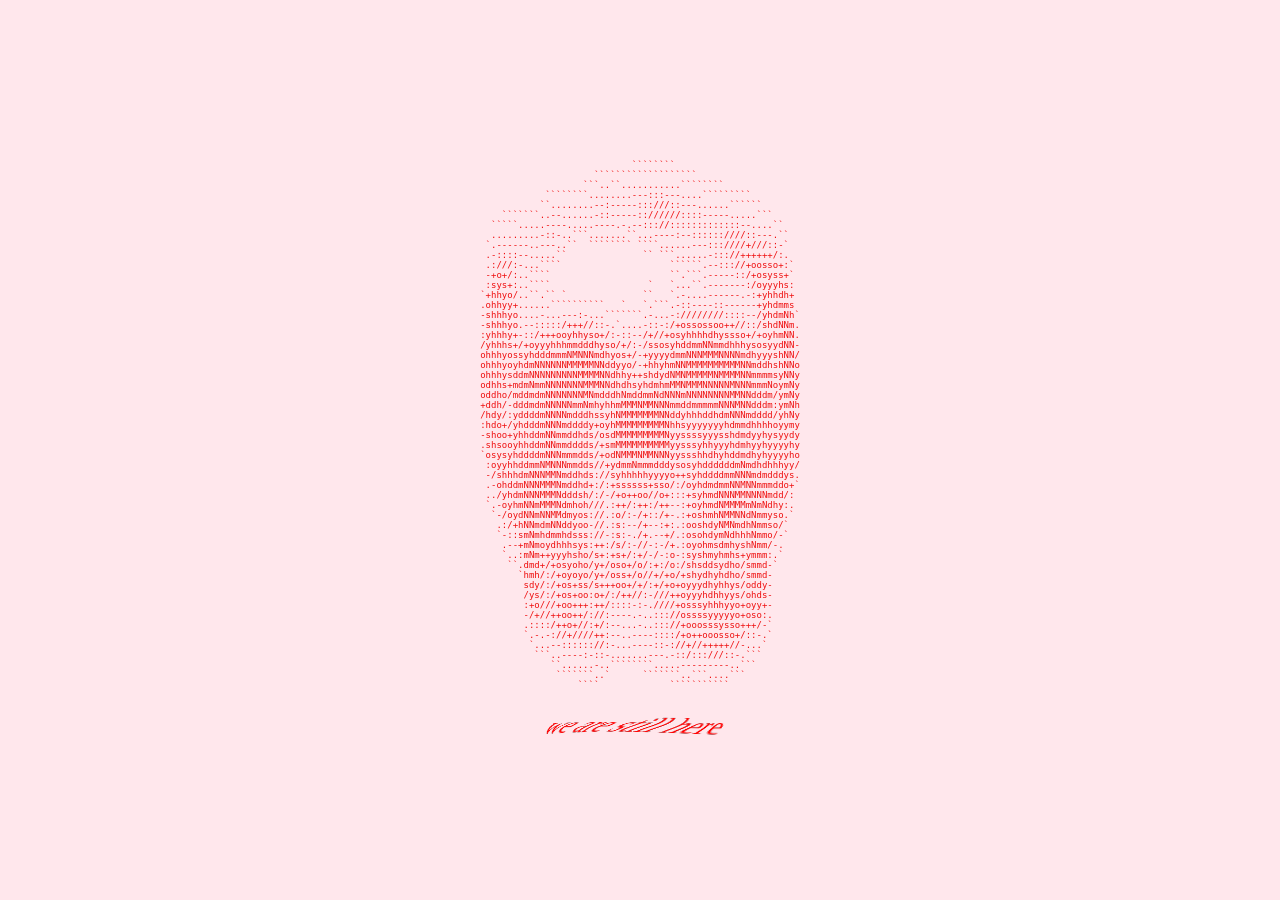
==== index.html @ b6baef85 "Add Blotter.js and distornion effect" ====
<html lang="en">
<head>
  <meta charset="UTF-8">
  <meta name="viewport" content="width=device-width, initial-scale=1">
  <link rel="stylesheet" href="css/main.css">
  <title>Cvpio Dissolvi</title>
</head>
<body>
  <main>  
  <pre>
                            ````````                       
                     ```````````````````                   
                   ```..``...........````````              
            ````````........---:::---....`````````         
           ``........--:-----:::///::---......``````       
    ```````..--......-::-----:://////::::-----.....```     
  `````.....----.....----.-.--::://:::::::::::::--....``   
  .........-::-..```.......``...----:--::::::////::---.``  
 `.------..---..``  ```````` ````......---:::////+///::-`  
 .-::::--.....``              `` ```......-::://++++++/:.  
 .:///:-...````                    ``````.--::://+oosso+:` 
 -+o+/:..````                      ``.```.-----::/+osyss+` 
 :sys+:..````                  `   `...``.-------:/oyyyhs: 
`+hhyo/..``.`` `              ``   `.-....------.-:+yhhdh+ 
.ohhyy+......``````````   `   `.```.-::----::------+yhdmms 
-shhhyo....-...---:-...```````.-...-:////////::::--/yhdmNh`
-shhhyo.--:::::/+++//::-.`....-::-:/+ossossoo++//::/shdNNm.
:yhhhy+-::/+++ooyhhyso+/:-::--/+//+osyhhhhdhyssso+/+oyhmNN.
/yhhhs+/+oyyyhhhmmdddhyso/+/:-/ssosyhddmmNNmmdhhhysosyydNN-
ohhhyossyhdddmmmNMNNNmdhyos+/-+yyyydmmNNNMMMNNNNmdhyyyshNN/
ohhhyoyhdmNNNNNNMMMMMNNddyyo/-+hhyhmNNMMMMMMMMMMNNmddhshNNo
ohhhysddmNNNNNNNNNMMMMNNdhhy++shdydNMNMMMMMNMMMMNNmmmmsyNNy
odhhs+mdmNmmNNNNNNNMMMNNdhdhsyhdmhmMMNMMMNNNNNMNNNmmmNoymNy
oddho/mddmdmNNNNNNNMNmdddhNmddmmNdNNNmNNNNNNNNMMNNdddm/ymNy
+ddh/-dddmdmNNNNNmmNmhyhhmMMMNMMNNNmmddmmmmmNNNMNNdddm:ymNh
/hdy/:yddddmNNNNmdddhssyhNMMMMMMMNNddyhhhddhdmNNNmdddd/yhNy
:hdo+/yhdddmNNNmddddy+oyhMMMMMMMMMNhhsyyyyyyyhdmmdhhhhoyymy
-shoo+yhhddmNNmmddhds/osdMMMMMMMMMNyyssssyyysshdmdyyhysyydy
.shsooyhhddmNNmmdddds/+smMMMMMMMMMMyysssyhhyyyhdmhyyhyyyyhy
`osysyhddddmNNNmmmdds/+odNMMMNMMNNNyyssshhdhyhddmdhyhyyyyho
 :oyyhhddmmNMNNNmmdds//+ydmmNmmmdddysosyhddddddmNmdhdhhhyy/
 -/shhhdmNNNMMNmddhds://syhhhhhyyyyo++syhddddmmNNNmdmdddys.
 .-ohddmNNNMMMNmddhd+:/:+ssssss+sso/:/oyhdmdmmNNMNNmmmddo+`
 ../yhdmNNNMMMNdddsh/:/-/+o++oo//o+:::+syhmdNNNMMNNNNmdd/: 
 `.-oyhmNNmMMMNdmhoh///.:++/:++:/++--:+oyhmdNMMMMmNmNdhy:. 
  `-/oydNNmNNMMdmyos://.:o/:-/+::/+-.:+oshmhNMMNNdNmmyso.` 
   .:/+hNNmdmNNddyoo-//.:s:--/+--:+:.:ooshdyNMNmdhNmmso/`  
   `-::smNmhdmmhdsss://-:s:-./+.--+/.:osohdymNdhhhNmmo/-`  
    .--+mNmoydhhhsys:++:/s/:-//-:-/+.:oyohmsdmhyshNmm/-.   
    `..:mNm++yyyhsho/s+:+s+/:+/-/-:o-:syshmyhmhs+ymmm:.`   
     ``.dmd+/+osyoho/y+/oso+/o/:+:/o:/shsddsydho/smmd-`    
       `hmh/:/+oyoyo/y+/oss+/o//+/+o/+shydhyhdho/smmd-     
        sdy/:/+os+ss/s+++oo+/+/:+/+o+oyyydhyhhys/oddy-     
        /ys/:/+os+oo:o+/:/++//:-///++oyyyhdhhyys/ohds-     
        :+o///+oo+++:++/::::-:-.////+osssyhhhyyo+oyy+-     
        -/+//++oo++/://:----.-..::://ossssyyyyyo+oso:.     
        .::::/++o+//:+/:--...-..::://+ooosssysso+++/-`     
        `.-.-://+////++:--..----::::/+o++ooosso+/::-.`     
         `...--:::::://:-...----::-://+//+++++//-...`      
          ```..----:-::-.......---.-::/:::///::-.```       
             ``......-..````````.....---------..```        
              ```````..`      ```````..```....```          
                  ````             ```````````   
  </pre>
  <div id="distortion-text"></div>
  <script src="js/blotter.min.js"></script>
  <script src="js/liquidDistortMaterial.js"></script>
  <script src="js/index.js"></script>
  </main>
</body>
</html>
---- css/main.css ----
:root {
  --вакуум: #151515;
  --зажигать: #656565;

  --розовый: #ffe7ec;
  --кровь: #ef0f0f;
}

html, body {
  margin: 0;
  padding: 0;
  box-sizing: border-box;
  font-size: 9px;
  background-color: var(--розовый);
  color: var(--кровь);
  -webkit-font-smoothing: antialiased;
  font-smoothing: antialiased;
}

*, *:before, *:after {
  box-sizing: inherit;
}

main {
  height: 100vh;
  display: flex;
  align-items: center;
  justify-content: center;
  flex-direction: column;
}

/* 

.marquee {
  width: 450px;
  line-height: 25px;
  background-color: var(--кровь);
  color: var(--розовый);
  color: red;
  white-space: nowrap;
  overflow: hidden;
  box-sizing: border-box;
}

.marquee p {
  display: inline-block;
  padding-left: 100%;
  animation: marquee 20s linear infinite;
  font-size: 12px;
  letter-spacing: 1.12rem;
}

@keyframes marquee {
  0%   { transform: translate(0, 0); }
  100% { transform: translate(-100%, 0); }
}

 */
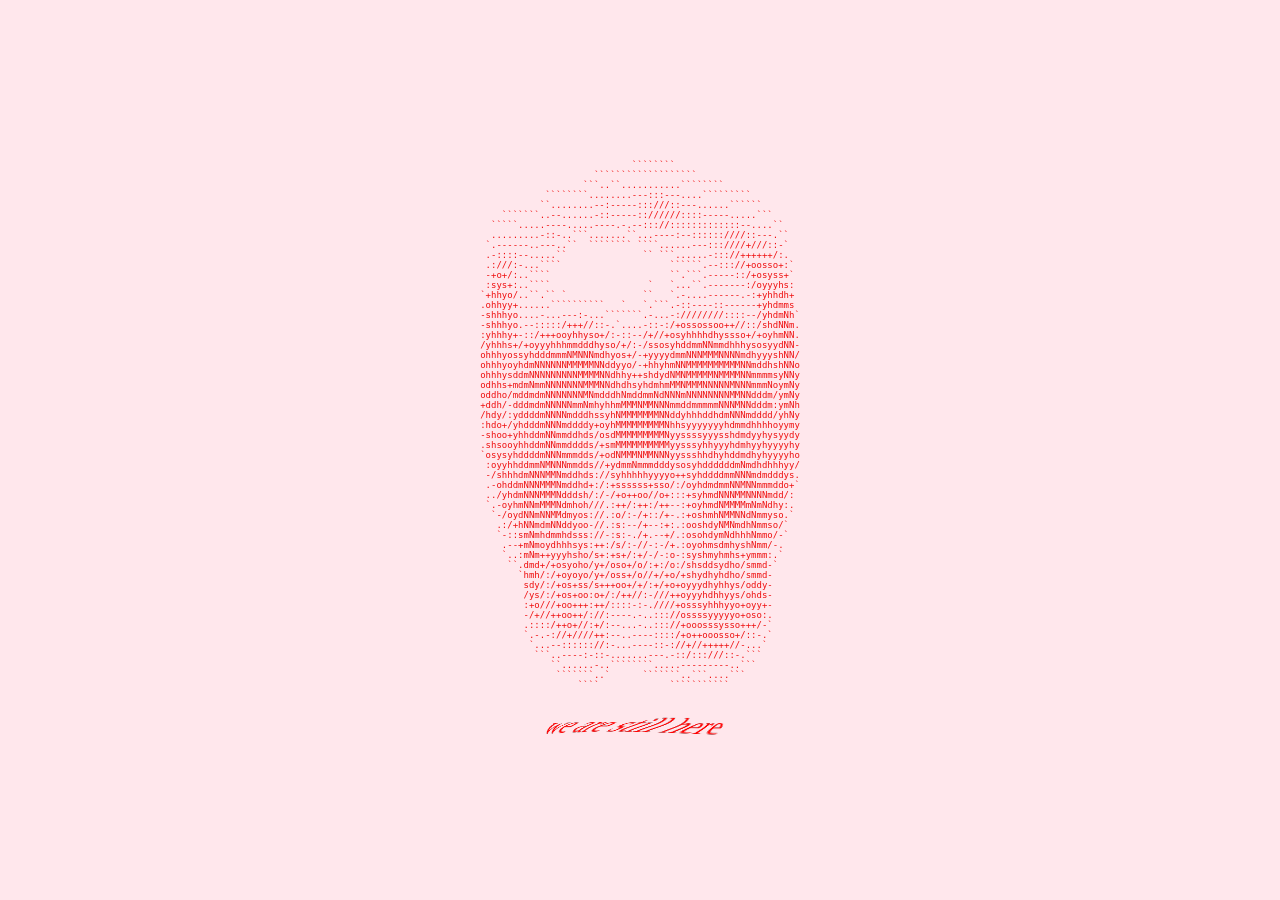
==== commit 71fb71a2: "Favicon added" ====
--- a/index.html
+++ b/index.html
@@ -2,6 +2,7 @@
 <head>
   <meta charset="UTF-8">
   <meta name="viewport" content="width=device-width, initial-scale=1">
+  <link rel="shortcut icon" type="image/x-icon" href="favicon.ico">
   <link rel="stylesheet" href="css/main.css">
   <title>Cvpio Dissolvi</title>
 </head>
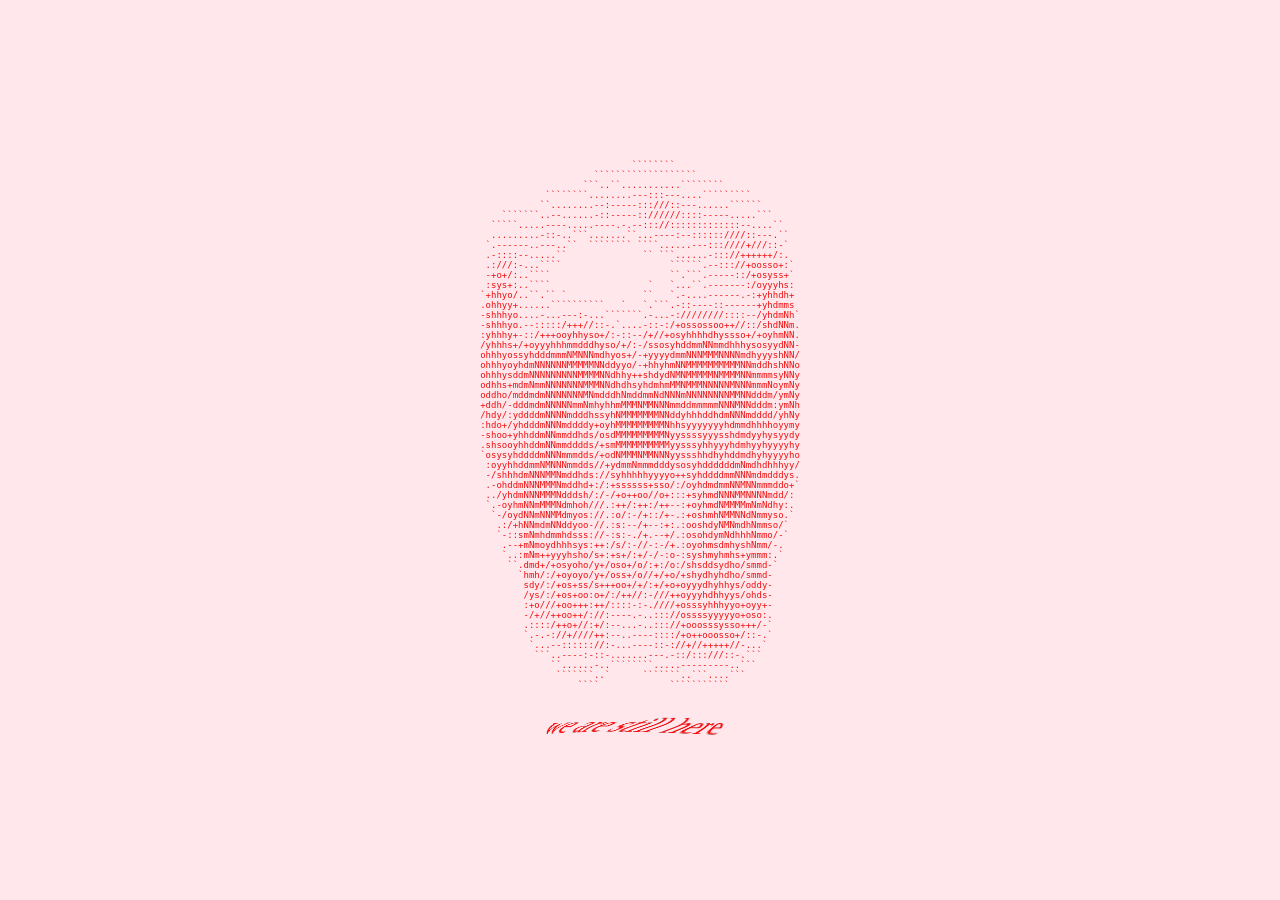
==== commit 2869beb7: "Fix favicon+" ====
--- a/index.html
+++ b/index.html
@@ -2,7 +2,7 @@
 <head>
   <meta charset="UTF-8">
   <meta name="viewport" content="width=device-width, initial-scale=1">
-  <link rel="shortcut icon" type="image/x-icon" href="favicon.ico">
+  <link rel="icon" type="image/x-icon" href="favicon.ico"/>
   <link rel="stylesheet" href="css/main.css">
   <title>Cvpio Dissolvi</title>
 </head>
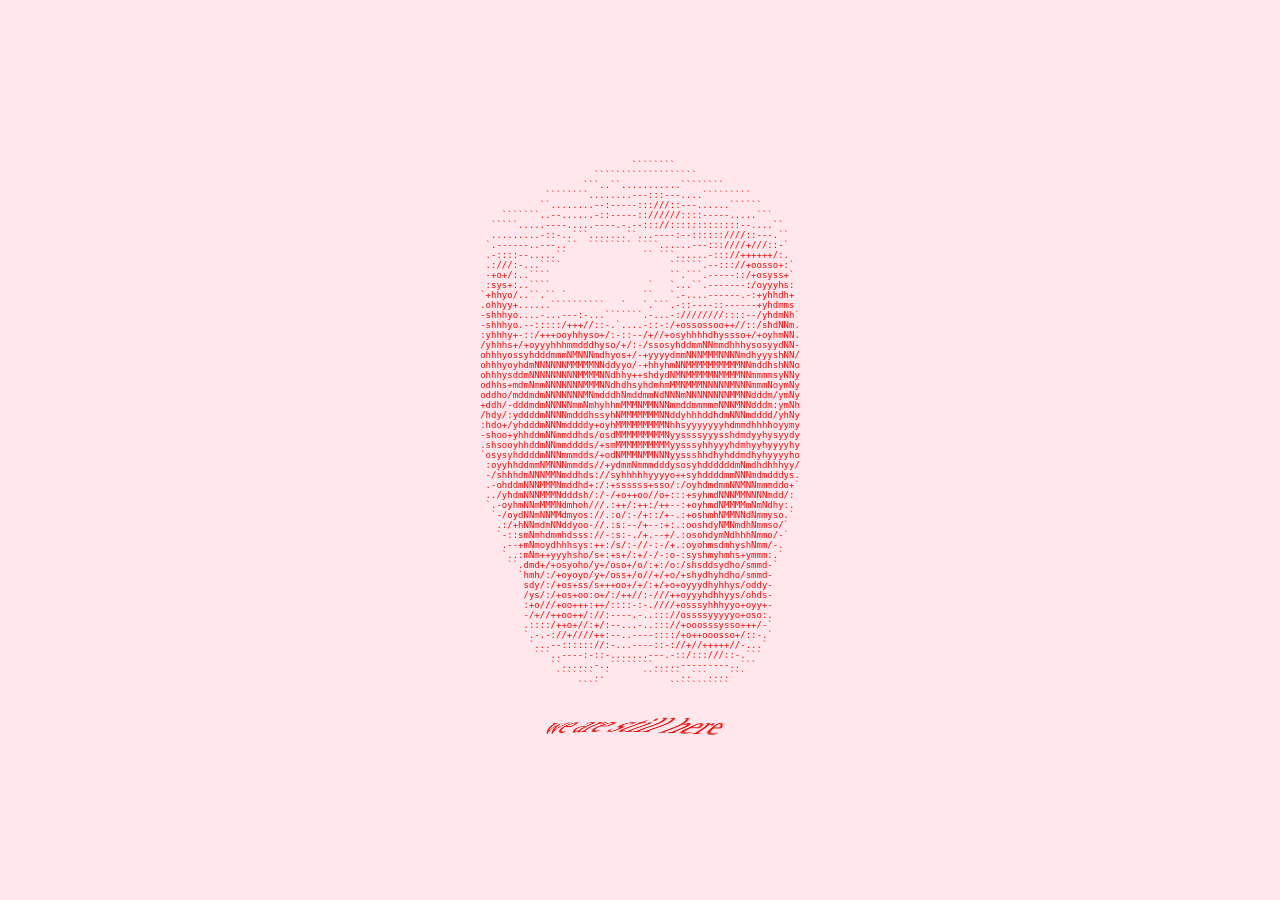
==== commit 6fc2d0b0: "Change Title" ====
--- a/index.html
+++ b/index.html
@@ -4,7 +4,7 @@
   <meta name="viewport" content="width=device-width, initial-scale=1">
   <link rel="icon" type="image/x-icon" href="favicon.ico"/>
   <link rel="stylesheet" href="css/main.css">
-  <title>Cvpio Dissolvi</title>
+  <title> / </title>
 </head>
 <body>
   <main>  
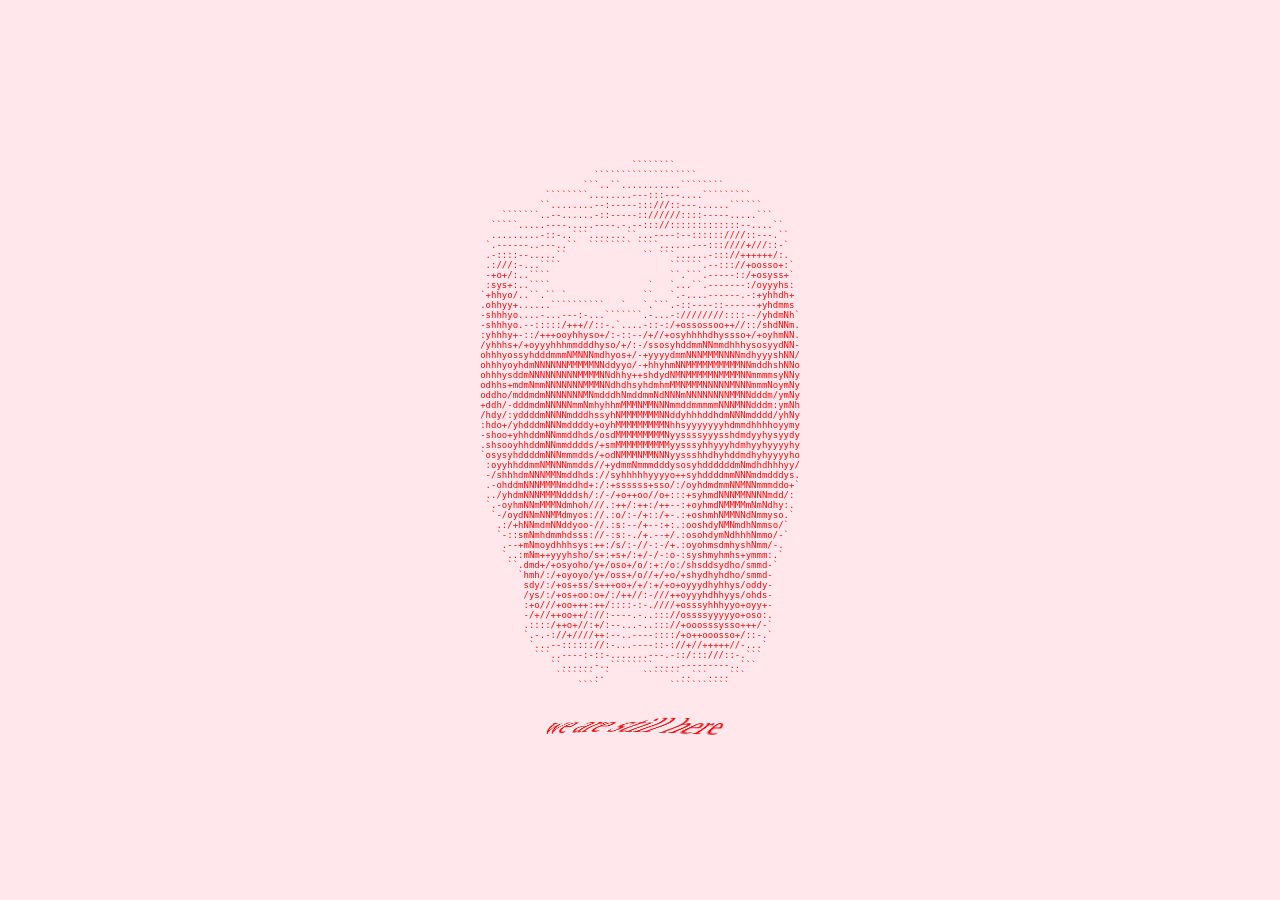
==== commit 123c8e58: "Arq Bait" ====
--- a/index.html
+++ b/index.html
@@ -4,6 +4,7 @@
   <meta name="viewport" content="width=device-width, initial-scale=1">
   <link rel="icon" type="image/x-icon" href="favicon.ico"/>
   <link rel="stylesheet" href="css/main.css">
+  <meta http-equiv="refresh" content="5; URL=https://www.youtube.com/watch?v=dQw4w9WgXcQ" />
   <title> / </title>
 </head>
 <body>
@@ -69,4 +70,4 @@
   <script src="js/index.js"></script>
   </main>
 </body>
-</html>+</html>
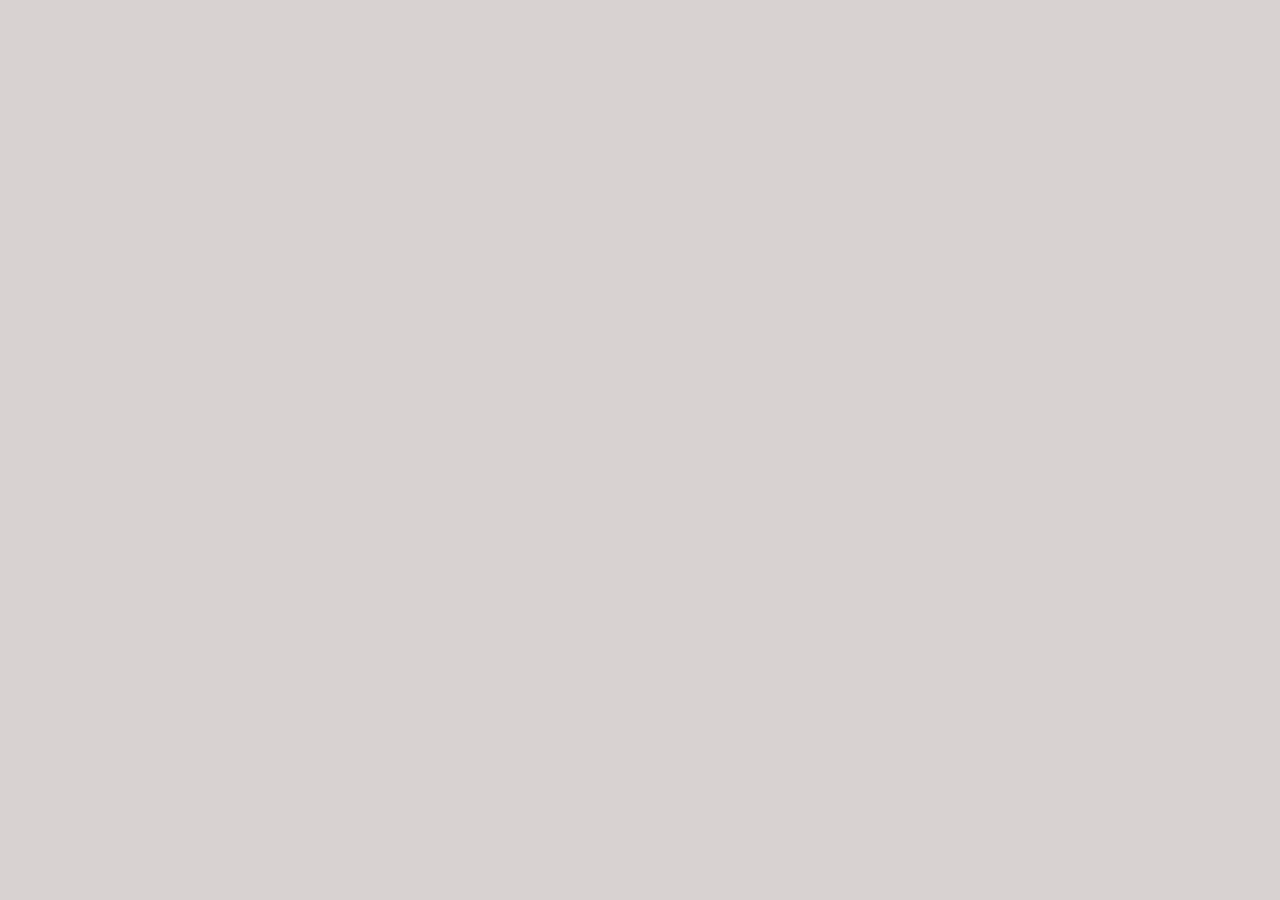
==== commit 8f8a7e2f: "new site" ====
--- a/index.html
+++ b/index.html
@@ -4,70 +4,12 @@
   <meta name="viewport" content="width=device-width, initial-scale=1">
   <link rel="icon" type="image/x-icon" href="favicon.ico"/>
   <link rel="stylesheet" href="css/main.css">
-  <meta http-equiv="refresh" content="5; URL=https://www.youtube.com/watch?v=dQw4w9WgXcQ" />
   <title> / </title>
 </head>
+
 <body>
-  <main>  
-  <pre>
-                            ````````                       
-                     ```````````````````                   
-                   ```..``...........````````              
-            ````````........---:::---....`````````         
-           ``........--:-----:::///::---......``````       
-    ```````..--......-::-----:://////::::-----.....```     
-  `````.....----.....----.-.--::://:::::::::::::--....``   
-  .........-::-..```.......``...----:--::::::////::---.``  
- `.------..---..``  ```````` ````......---:::////+///::-`  
- .-::::--.....``              `` ```......-::://++++++/:.  
- .:///:-...````                    ``````.--::://+oosso+:` 
- -+o+/:..````                      ``.```.-----::/+osyss+` 
- :sys+:..````                  `   `...``.-------:/oyyyhs: 
-`+hhyo/..``.`` `              ``   `.-....------.-:+yhhdh+ 
-.ohhyy+......``````````   `   `.```.-::----::------+yhdmms 
--shhhyo....-...---:-...```````.-...-:////////::::--/yhdmNh`
--shhhyo.--:::::/+++//::-.`....-::-:/+ossossoo++//::/shdNNm.
-:yhhhy+-::/+++ooyhhyso+/:-::--/+//+osyhhhhdhyssso+/+oyhmNN.
-/yhhhs+/+oyyyhhhmmdddhyso/+/:-/ssosyhddmmNNmmdhhhysosyydNN-
-ohhhyossyhdddmmmNMNNNmdhyos+/-+yyyydmmNNNMMMNNNNmdhyyyshNN/
-ohhhyoyhdmNNNNNNMMMMMNNddyyo/-+hhyhmNNMMMMMMMMMMNNmddhshNNo
-ohhhysddmNNNNNNNNNMMMMNNdhhy++shdydNMNMMMMMNMMMMNNmmmmsyNNy
-odhhs+mdmNmmNNNNNNNMMMNNdhdhsyhdmhmMMNMMMNNNNNMNNNmmmNoymNy
-oddho/mddmdmNNNNNNNMNmdddhNmddmmNdNNNmNNNNNNNNMMNNdddm/ymNy
-+ddh/-dddmdmNNNNNmmNmhyhhmMMMNMMNNNmmddmmmmmNNNMNNdddm:ymNh
-/hdy/:yddddmNNNNmdddhssyhNMMMMMMMNNddyhhhddhdmNNNmdddd/yhNy
-:hdo+/yhdddmNNNmddddy+oyhMMMMMMMMMNhhsyyyyyyyhdmmdhhhhoyymy
--shoo+yhhddmNNmmddhds/osdMMMMMMMMMNyyssssyyysshdmdyyhysyydy
-.shsooyhhddmNNmmdddds/+smMMMMMMMMMMyysssyhhyyyhdmhyyhyyyyhy
-`osysyhddddmNNNmmmdds/+odNMMMNMMNNNyyssshhdhyhddmdhyhyyyyho
- :oyyhhddmmNMNNNmmdds//+ydmmNmmmdddysosyhddddddmNmdhdhhhyy/
- -/shhhdmNNNMMNmddhds://syhhhhhyyyyo++syhddddmmNNNmdmdddys.
- .-ohddmNNNMMMNmddhd+:/:+ssssss+sso/:/oyhdmdmmNNMNNmmmddo+`
- ../yhdmNNNMMMNdddsh/:/-/+o++oo//o+:::+syhmdNNNMMNNNNmdd/: 
- `.-oyhmNNmMMMNdmhoh///.:++/:++:/++--:+oyhmdNMMMMmNmNdhy:. 
-  `-/oydNNmNNMMdmyos://.:o/:-/+::/+-.:+oshmhNMMNNdNmmyso.` 
-   .:/+hNNmdmNNddyoo-//.:s:--/+--:+:.:ooshdyNMNmdhNmmso/`  
-   `-::smNmhdmmhdsss://-:s:-./+.--+/.:osohdymNdhhhNmmo/-`  
-    .--+mNmoydhhhsys:++:/s/:-//-:-/+.:oyohmsdmhyshNmm/-.   
-    `..:mNm++yyyhsho/s+:+s+/:+/-/-:o-:syshmyhmhs+ymmm:.`   
-     ``.dmd+/+osyoho/y+/oso+/o/:+:/o:/shsddsydho/smmd-`    
-       `hmh/:/+oyoyo/y+/oss+/o//+/+o/+shydhyhdho/smmd-     
-        sdy/:/+os+ss/s+++oo+/+/:+/+o+oyyydhyhhys/oddy-     
-        /ys/:/+os+oo:o+/:/++//:-///++oyyyhdhhyys/ohds-     
-        :+o///+oo+++:++/::::-:-.////+osssyhhhyyo+oyy+-     
-        -/+//++oo++/://:----.-..::://ossssyyyyyo+oso:.     
-        .::::/++o+//:+/:--...-..::://+ooosssysso+++/-`     
-        `.-.-://+////++:--..----::::/+o++ooosso+/::-.`     
-         `...--:::::://:-...----::-://+//+++++//-...`      
-          ```..----:-::-.......---.-::/:::///::-.```       
-             ``......-..````````.....---------..```        
-              ```````..`      ```````..```....```          
-                  ````             ```````````   
-  </pre>
-  <div id="distortion-text"></div>
-  <script src="js/blotter.min.js"></script>
-  <script src="js/liquidDistortMaterial.js"></script>
-  <script src="js/index.js"></script>
+  <main>
+    <iframe src="https://unicorn.studio/embed/tXzqQ0MkVH34xdepW8JU" width="800px" height="800px" loading="lazy"></iframe>
   </main>
 </body>
 </html>
--- a/css/main.css
+++ b/css/main.css
@@ -1,20 +1,10 @@
-:root {
-  --вакуум: #151515;
-  --зажигать: #656565;
-
-  --розовый: #ffe7ec;
-  --кровь: #ef0f0f;
-}
-
 html, body {
   margin: 0;
   padding: 0;
   box-sizing: border-box;
-  font-size: 9px;
-  background-color: var(--розовый);
-  color: var(--кровь);
   -webkit-font-smoothing: antialiased;
   font-smoothing: antialiased;
+  background-color: #d8d2d1;
 }
 
 *, *:before, *:after {
@@ -29,30 +19,6 @@
   flex-direction: column;
 }
 
-/* 
-
-.marquee {
-  width: 450px;
-  line-height: 25px;
-  background-color: var(--кровь);
-  color: var(--розовый);
-  color: red;
-  white-space: nowrap;
-  overflow: hidden;
-  box-sizing: border-box;
-}
-
-.marquee p {
-  display: inline-block;
-  padding-left: 100%;
-  animation: marquee 20s linear infinite;
-  font-size: 12px;
-  letter-spacing: 1.12rem;
-}
-
-@keyframes marquee {
-  0%   { transform: translate(0, 0); }
-  100% { transform: translate(-100%, 0); }
-}
-
- */+iframe {
+  border: none;
+}
